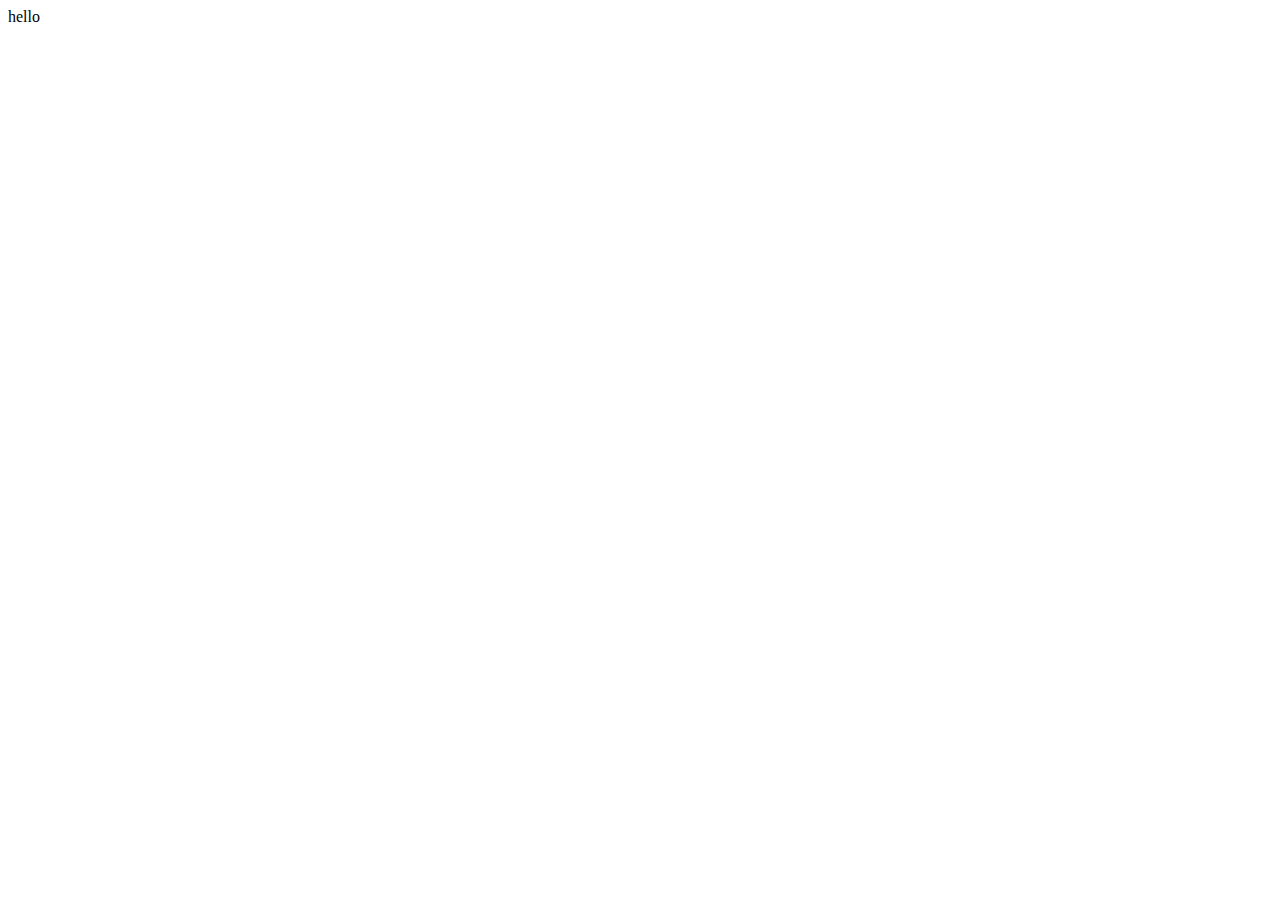
==== index.html @ a733d5cf "first commit" ====
<!DOCTYPE html>
<html>
<head>
    <meta charset="utf-8" />
    <meta http-equiv="X-UA-Compatible" content="IE=edge">
    <title>Page Title</title>
    <meta name="viewport" content="width=device-width, initial-scale=1">
    <link rel="stylesheet" type="text/css" media="screen" href="main.css" />
    <script src="main.js"></script>
</head>
<body>
    hello
</body>
</html>
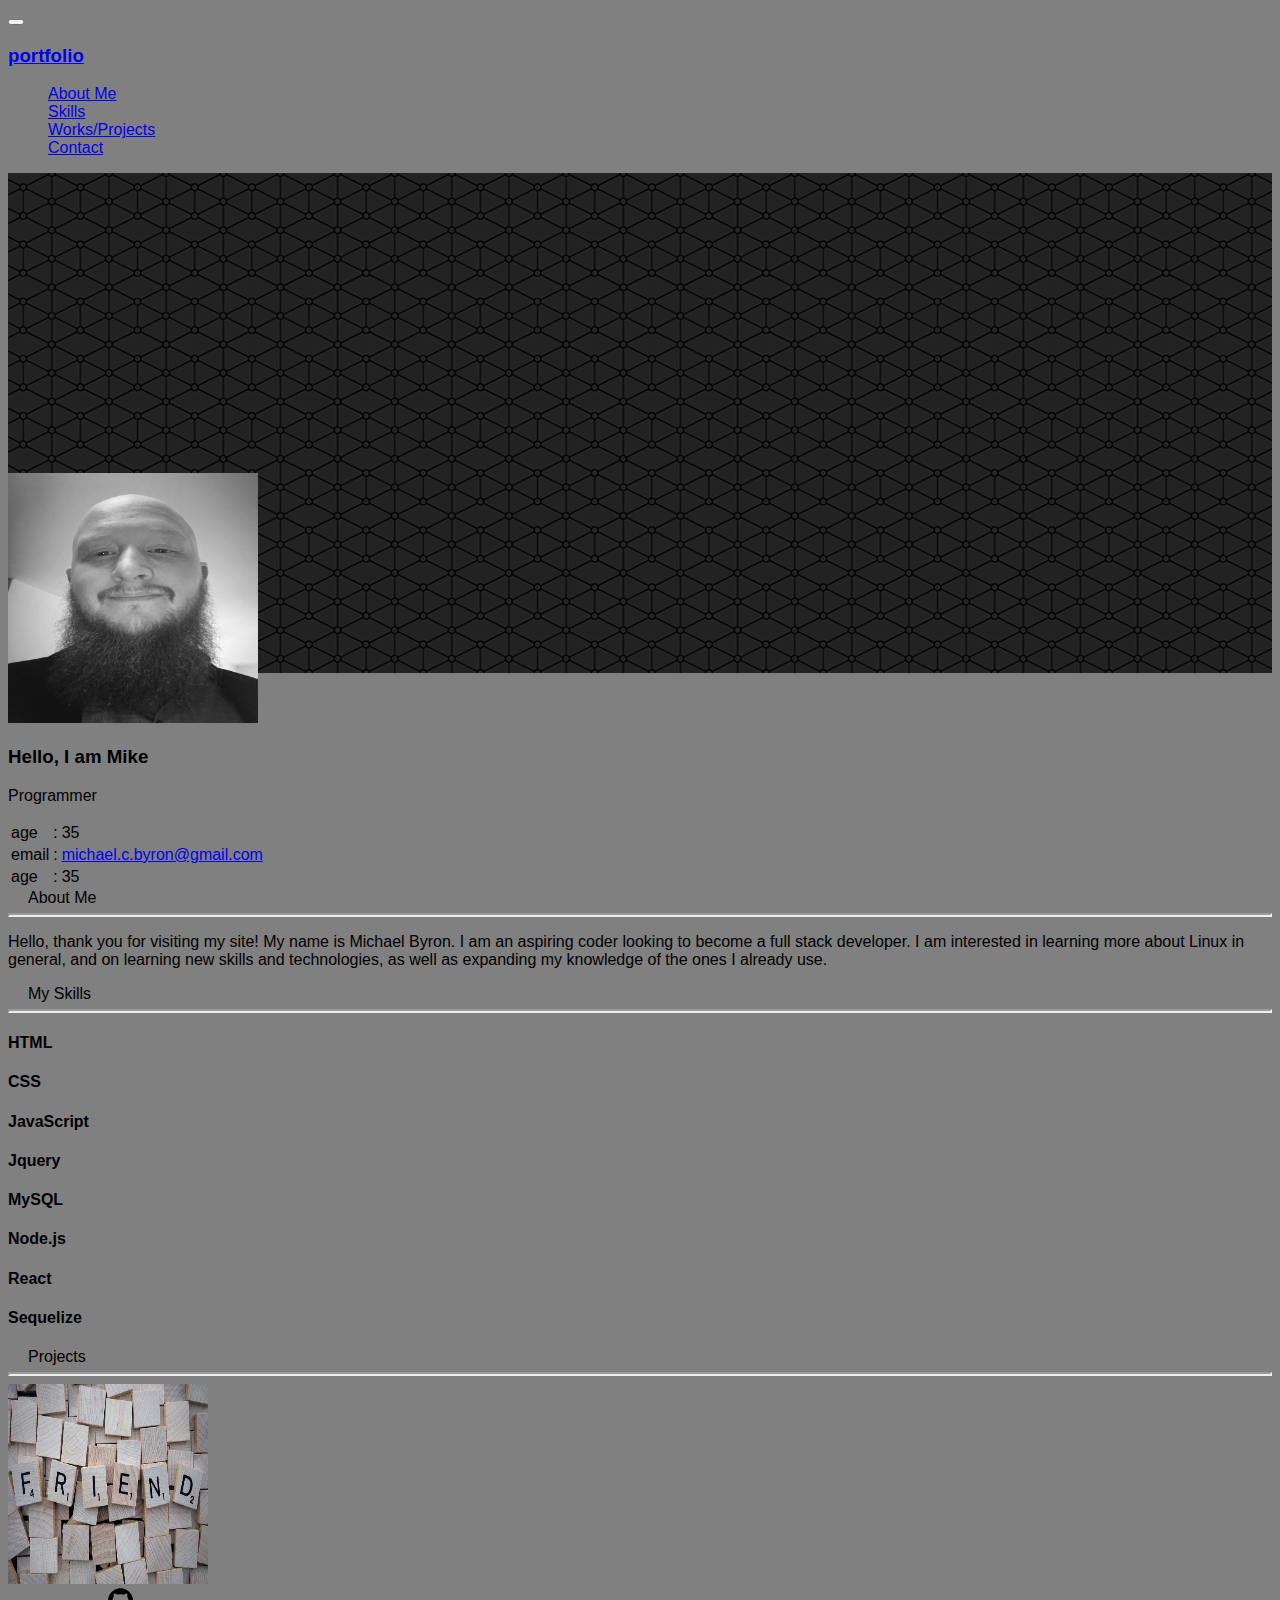
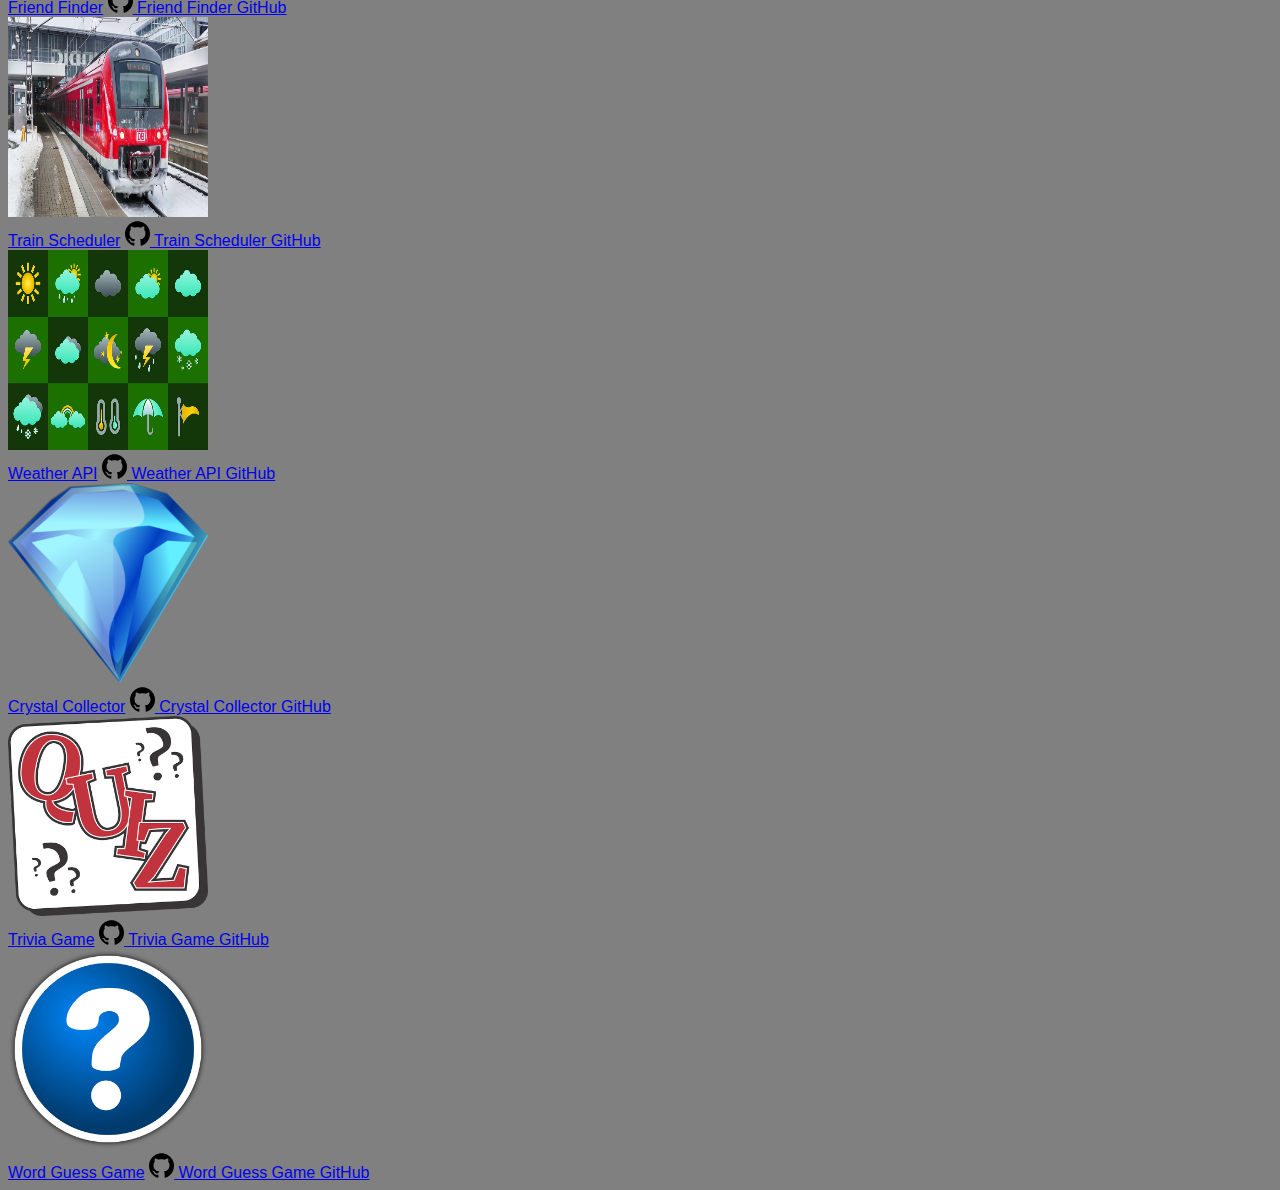
==== commit dec4c1d0: "updated portfolio on this page" ====
--- a/index.html
+++ b/index.html
@@ -1,14 +1,264 @@
 <!DOCTYPE html>
 <html>
+
 <head>
     <meta charset="utf-8" />
     <meta http-equiv="X-UA-Compatible" content="IE=edge">
-    <title>Page Title</title>
+    <title>About me</title>
     <meta name="viewport" content="width=device-width, initial-scale=1">
-    <link rel="stylesheet" type="text/css" media="screen" href="main.css" />
-    <script src="main.js"></script>
+
+    <link rel="stylesheet" href="https://stackpath.bootstrapcdn.com/bootstrap/4.1.3/css/bootstrap.min.css"
+        integrity="sha384-MCw98/SFnGE8fJT3GXwEOngsV7Zt27NXFoaoApmYm81iuXoPkFOJwJ8ERdknLPMO" crossorigin="anonymous">
+
+    <link rel="stylesheet" href="https://use.fontawesome.com/releases/v5.8.2/css/all.css"
+        integrity="sha384-oS3vJWv+0UjzBfQzYUhtDYW+Pj2yciDJxpsK1OYPAYjqT085Qq/1cq5FLXAZQ7Ay" crossorigin="anonymous">
+
+    <link rel="stylesheet" type="text/css" href="./assets/css/style.css">
+
+    <script src="https://code.jquery.com/jquery-3.3.1.slim.min.js"
+        integrity="sha384-q8i/X+965DzO0rT7abK41JStQIAqVgRVzpbzo5smXKp4YfRvH+8abtTE1Pi6jizo"
+        crossorigin="anonymous"></script>
+    <script src="https://cdnjs.cloudflare.com/ajax/libs/popper.js/1.14.7/umd/popper.min.js"
+        integrity="sha384-UO2eT0CpHqdSJQ6hJty5KVphtPhzWj9WO1clHTMGa3JDZwrnQq4sF86dIHNDz0W1"
+        crossorigin="anonymous"></script>
+    <script src="https://stackpath.bootstrapcdn.com/bootstrap/4.3.1/js/bootstrap.min.js"
+        integrity="sha384-JjSmVgyd0p3pXB1rRibZUAYoIIy6OrQ6VrjIEaFf/nJGzIxFDsf4x0xIM+B07jRM"
+        crossorigin="anonymous"></script>
 </head>
-<body>
-    hello
+
+<body data-spy="scroll" data-target=".navbar">
+
+    <!--nav-->
+    <div id="Header">
+        <nav class="navbar navbar-expand-sm navbar-dark bg-dark fixed-top">
+            <div class="container">
+                <button class="navbar-toggler" type="button" data-toggle="collapse" data-target="#navbarNav"
+                    aria-controls="navbarNav" aria-expanded="false" aria-label="Toggle navigation">
+                    <span class="navbar-toggler-icon"></span>
+                </button>
+                <a href="#" class="navbar-brand">
+                    <h3>portfolio</h3>
+                </a>
+                <div class="collapse navbar-collapse" id="navbarNav">
+                    <ul class="navbar-nav ml-auto">
+                        <li class="nav-item"><a href="#About" class="nav-link">About Me</a></li>
+                        <li class="nav-item"><a href="#Skills" class="nav-link">Skills</a></li>
+                        <li class="nav-item"><a href="#Works" class="nav-link">Works/Projects</a></li>
+                        <li class="nav-item"><a href="#" class="nav-link">Contact</a></li>
+                    </ul>
+                </div>
+            </div>
+        </nav>
+    </div>
+
+    <!--showcase-->
+    <div id="bg-img">
+    </div>
+
+
+    <!--about me-->
+    <div id="About">
+        <div class="container">
+            <div class="row">
+                <div class="col">
+                    <div id="AboutData">
+                        <div class="card bg-white">
+                            <div class="card-title my-5">
+                                <div class="media">
+                                    <img src="assets/images/me.jpg" width="250" height="250"
+                                        class="img-fluid rounded mx-5 d-none d-lg-block">
+                                    <div class="media-body">
+                                        <h3 class="display-4 ml-5">Hello, I am Mike</h3>
+                                        <p class="text-muted ml-3">Programmer</p>
+                                        <div class="container">
+                                            <table>
+                                                <tr>
+                                                    <td>age</td>
+                                                    <td>:</td>
+                                                    <td>35</td>
+                                                </tr>
+                                                <tr>
+                                                    <td>email</td>
+                                                    <td>:</td>
+                                                    <td><a
+                                                            href="mailto:michael.c.byron@gmail.com">michael.c.byron@gmail.com</a>
+                                                    </td>
+                                                </tr>
+                                                <tr>
+                                                    <td>age</td>
+                                                    <td>:</td>
+                                                    <td>35</td>
+                                                </tr>
+                                            </table>
+                                        </div>
+                                    </div>
+                                </div>
+                            </div>
+                            <div class="card-footer bg-primary">
+                                <a href="https://github.com/mbyron13"><i class="fab fa-github fa-2x mx-3"></i></a>
+                                <a href="https://www.linkedin.com/in/michael-byron-32b6307b/"><i
+                                        class="fab fa-linkedin fa-2x mx-3"></i></a>
+                            </div>
+                        </div>
+                    </div>
+                </div>
+            </div>
+            <div class="container mt-5">
+                <div class="row">
+                    <div class="col">
+                        <span class="bg-danger text-white">About Me</span>
+                        <hr class="bg-danger">
+                        <div class="card bg-white">
+                            <p class="lead-text-justify">Hello, thank you for visiting my site! My name is Michael
+                                Byron. I am an aspiring coder looking to become a full stack developer. I am interested
+                                in learning more about Linux in general, and on learning new skills and technologies, as
+                                well as expanding my knowledge of the ones I already use.
+
+                            </p>
+                        </div>
+                    </div>
+                </div>
+            </div>
+            <!--skill-->
+            <div id="Skills" class="mt-5">
+                <div class="container">
+                    <span class="bg-primary text-white">My Skills</span>
+                    <hr class="bg-primary">
+                    <div class="row">
+                        <div class="col">
+                            <div class="card bg-white">
+                                <h4 class="ml-3 my-2">HTML</h4>
+                                <h4 class="ml-3 my-2">CSS</h4>
+                                <h4 class="ml-3 my-2">JavaScript</h4>
+                                <h4 class="ml-3 my-2">Jquery</h4>
+                                <h4 class="ml-3 my-2">MySQL</h4>
+                                <h4 class="ml-3 my-2">Node.js</h4>
+                                <h4 class="ml-3 my-2">React</h4>
+                                <h4 class="ml-3 my-2">Sequelize</h4>
+                            </div>
+                        </div>
+                    </div>
+                </div>
+            </div>
+            <!--experience-->
+            <div id="Works">
+                <div class="container mt-5">
+                    <span class="bg-primary text-white">Projects</span>
+                    <hr class="bg-dark">
+                    <div class="row">
+                        <div class="col">
+                            <div class="card bg-white">
+                                <div class="text-center">
+
+                                    <div class="row justify-content-start">
+
+                                        <div class="col">
+                                            <div class="btn-group-vertical mt-3" role="group"
+                                                aria-label="Button group with nested dropdown">
+                                                <a href="https://mysterious-beach-35127.herokuapp.com/"
+                                                    class="btn btn-secondary active" role="button"
+                                                    aria-pressed="true"><img src="./assets/images/friend.jpg"
+                                                        alt="word friend" class="m-2 btnImageSize"><br>Friend Finder</a>
+
+                                                <a href="https://github.com/mbyron13/FriendFinder" class="btn btn-dark"
+                                                    role="button"><img src="./assets/images/github.svg"
+                                                        class="imgIconSize"> Friend Finder GitHub</a>
+                                            </div>
+                                        </div>
+
+                                        <div class="col">
+                                            <div class="btn-group-vertical mt-3" role="group"
+                                                aria-label="Button group with nested dropdown">
+                                                <a href="https://mbyron13.github.io/train-scheduler/index.html"
+                                                    class="btn btn-secondary active" role="button"
+                                                    aria-pressed="true"><img src="./assets/images/train.jpg"
+                                                        alt="Train Image" class="m-2 btnImageSize"><br>Train
+                                                    Scheduler</a>
+
+                                                <a href="https://github.com/mbyron13/train-scheduler"
+                                                    class="btn btn-dark" role="button"><img
+                                                        src="./assets/images/github.svg" class="imgIconSize"> Train
+                                                    Scheduler
+                                                    GitHub</a>
+                                            </div>
+                                        </div>
+                                    </div>
+
+                                    <div class="row justify-content-start">
+
+                                        <div class="col justify-content-start">
+                                            <div class="btn-group-vertical mt-3" role="group"
+                                                aria-label="Button group with nested dropdown">
+                                                <a href="https://lmurray298.github.io/TeamProject1/"
+                                                    class="btn btn-secondary active" role="button"
+                                                    aria-pressed="true"><img src="assets/images/weather.jpg"
+                                                        alt="Weather Icons" class="m-2 btnImageSize"><br>Weather API</a>
+
+                                                <a href="https://github.com/Lmurray298/TeamProject1"
+                                                    class="btn btn-dark" role="button"><img
+                                                        src="./assets/images/github.svg" class="imgIconSize"> Weather
+                                                    API GitHub</a>
+                                            </div>
+                                        </div>
+
+                                        <div class="col justify-content-start">
+                                            <div class="btn-group-vertical mt-3" role="group"
+                                                aria-label="Button group with nested dropdown">
+                                                <a href="https://mbyron13.github.io/unit-4-game/"
+                                                    class="btn btn-secondary active" role="button"
+                                                    aria-pressed="true"><img src="./assets/images/sapphire.png"
+                                                        alt="Sapphire" class="m-2 btnImageSize"><br>Crystal
+                                                    Collector</a>
+
+                                                <a href="https://github.com/mbyron13/unit-4-game" class="btn btn-dark"
+                                                    role="button"><img src="./assets/images/github.svg"
+                                                        class="imgIconSize"> Crystal Collector GitHub</a>
+                                            </div>
+                                        </div>
+                                    </div>
+
+                                    <div class="row justify-content-start">
+
+                                        <div class="col justify-content-start">
+                                            <div class="btn-group-vertical mt-3" role="group"
+                                                aria-label="Button group with nested dropdown">
+                                                <a href="https://mbyron13.github.io/TriviaGame"
+                                                    class="btn btn-secondary active" role="button"
+                                                    aria-pressed="true"><img src="./assets/images/popquiz.png"
+                                                        alt="Trivia" class="m-2 btnImageSize"><br>Trivia Game</a>
+
+                                                <a href="https://github.com/mbyron13/TriviaGame" class="btn btn-dark"
+                                                    role="button"><img src="./assets/images/github.svg"
+                                                        class="imgIconSize"> Trivia Game GitHub</a>
+                                            </div>
+                                        </div>
+
+                                        <div class="col justify-content-start">
+                                            <div class="btn-group-vertical mt-3" role="group"
+                                                aria-label="Button group with nested dropdown">
+                                                <a href="https://mbyron13.github.io/Word-Guess-Game/"
+                                                    class="btn btn-secondary active" role="button"
+                                                    aria-pressed="true"><img src="./assets/images/questionmark.png"
+                                                        alt="question mark" class="m-2 btnImageSize"><br>Word Guess
+                                                    Game</a>
+
+                                                <a href="https://github.com/mbyron13/Word-Guess-Game"
+                                                    class="btn btn-dark" role="button"><img
+                                                        src="./assets/images/github.svg" class="imgIconSize"> Word Guess
+                                                    Game
+                                                    GitHub</a>
+                                            </div>
+                                        </div>
+
+
+                                    </div>
+                                </div>
+                            </div>
+                        </div>
+                    </div>
+                </div>
+            </div>
+
 </body>
+
 </html>--- a/assets/css/style.css
+++ b/assets/css/style.css
@@ -0,0 +1,107 @@
+body{
+    font-family:Arial, Helvetica, sans-serif, 'helvetica neue';
+    background-color:grey;
+ }
+
+ .noPadding{
+     padding:0;
+     margin:0;
+ }
+
+ #Header a:hover{
+     color: whitesmoke;
+ }
+
+ #bg-img{
+    background-image: url("../images/connectwork.png");
+    min-height: 500px;
+
+ }
+
+ .btnImageSize{
+    height: 200px;
+    width: 200px;
+}
+.imgIconSize{
+    height:25px;
+    width:25x;
+}
+
+i{
+    color:whitesmoke;
+}
+
+li {
+   list-style-type: none;
+}
+
+.hideOverflow{
+   overflow: hidden;
+}
+
+#About{
+    margin-top: -200px;
+}
+
+#About span{
+    padding: 10px 20px 10px 20px;
+}
+#About hr{
+    border-width: 2px;
+    margin-top:06px;
+}
+
+#Skills span{
+    padding: 10px 20px 10px 20px;
+}
+
+#Skills hr{
+    border-width: 2px;
+    margin-top:06px;
+}
+
+
+
+
+
+ /*@media (max-width:1920px){
+    .navStyleLeft{
+        display:flex;
+        float: left;
+       
+    }
+    .navStyleRight{
+        display:flex;
+        float:right;
+        
+    }
+        }
+
+    @media (max-width:768px){
+        .navStyleLeft{
+            display:flex;
+            float: left;
+            
+        }
+        .navStyleRight{
+            display:flex;
+            float:right;
+            
+        }
+            }
+        
+
+ @media (max-width:640px){
+    .navStyleLeft{
+        justify-content: center;
+        display: flex;
+        float: none;
+    }
+    
+    .navStyleRight{
+        justify-content: center;
+        display: flex;
+        float: none;
+    }
+     }
+     */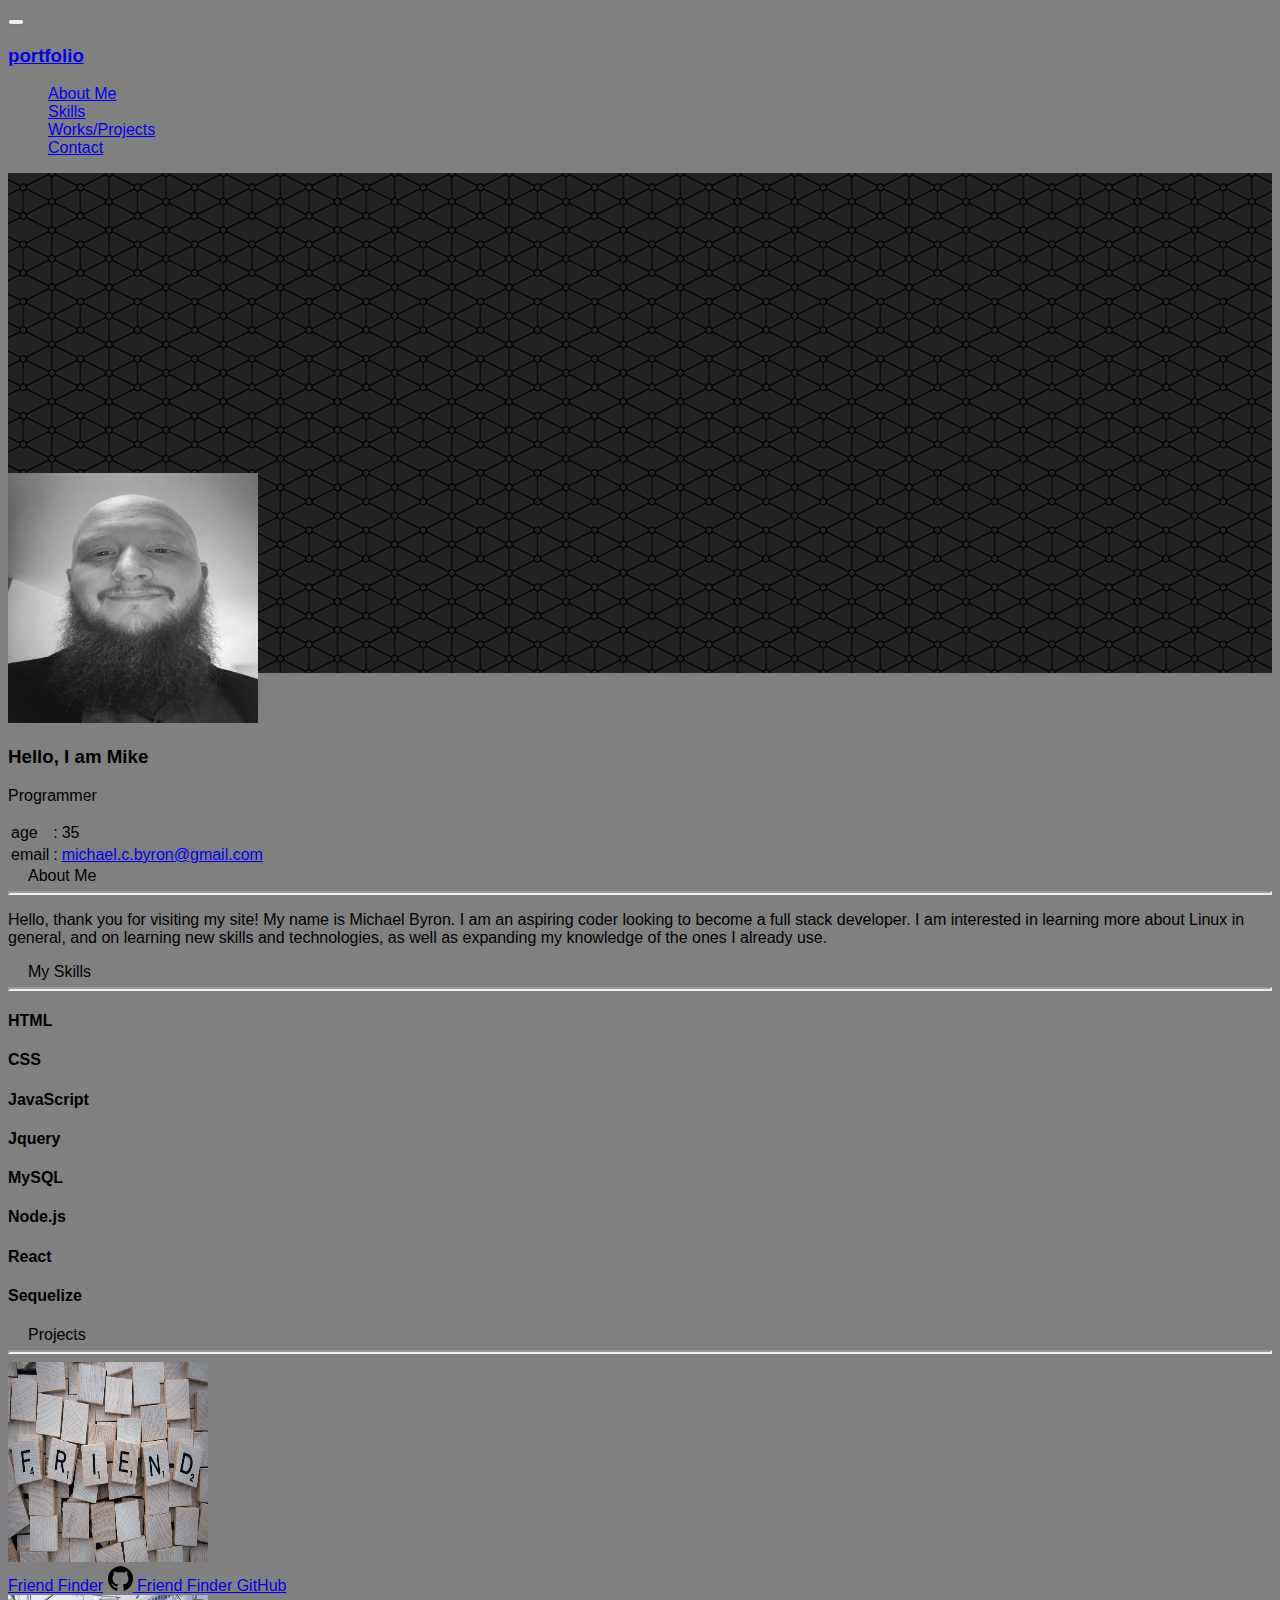
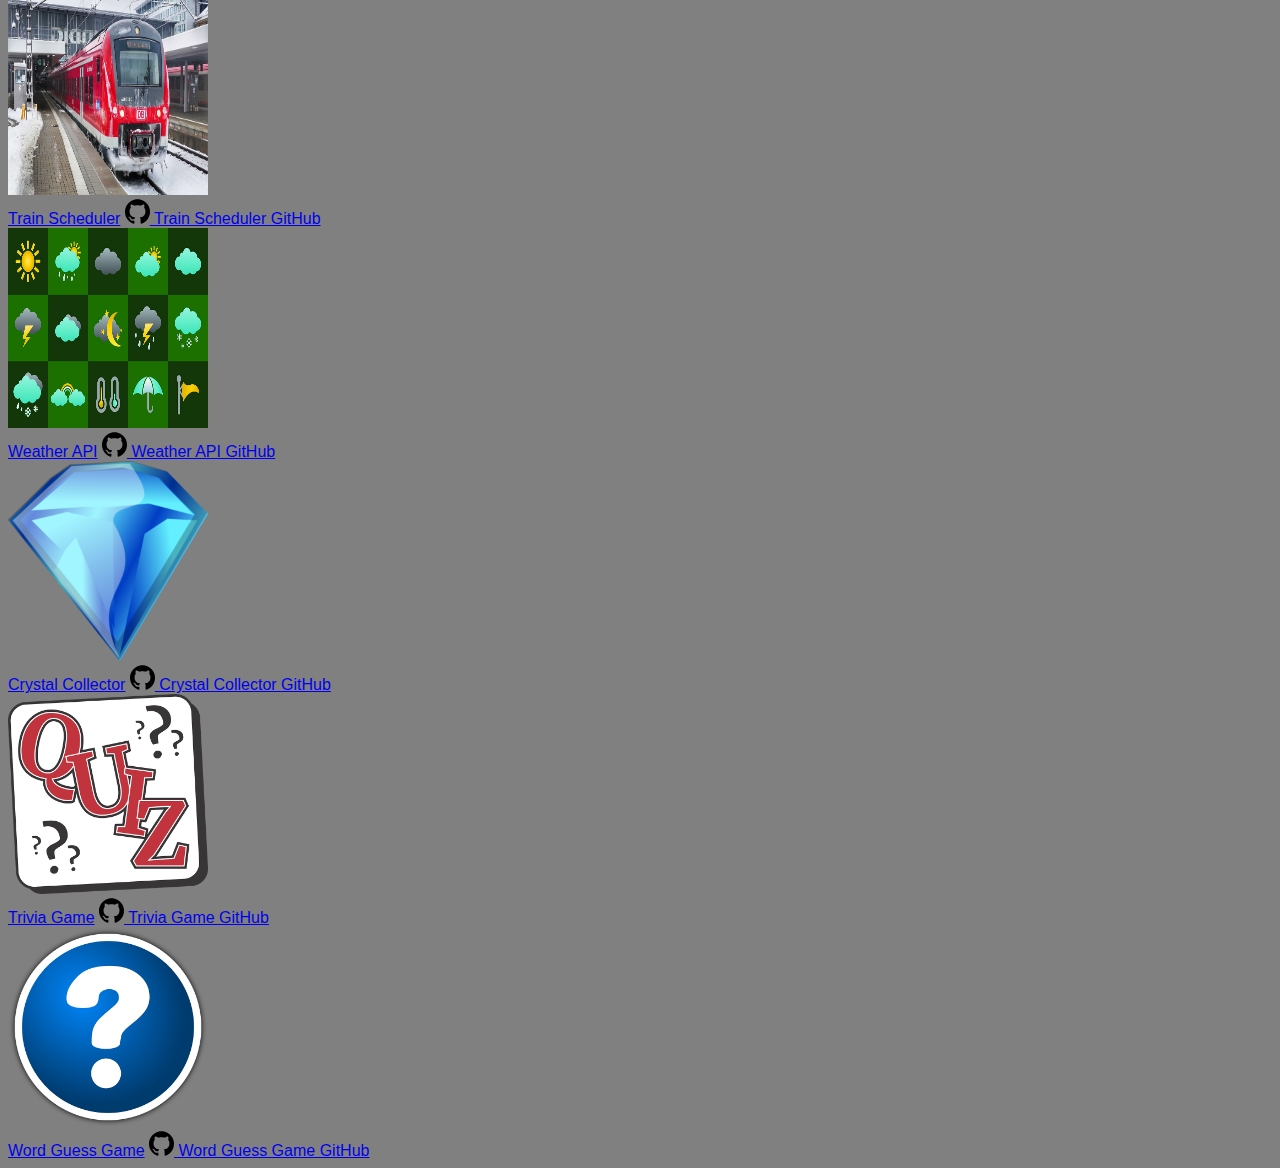
==== commit 6951d4c5: "slight change" ====
--- a/index.html
+++ b/index.html
@@ -84,11 +84,6 @@
                                                             href="mailto:michael.c.byron@gmail.com">michael.c.byron@gmail.com</a>
                                                     </td>
                                                 </tr>
-                                                <tr>
-                                                    <td>age</td>
-                                                    <td>:</td>
-                                                    <td>35</td>
-                                                </tr>
                                             </table>
                                         </div>
                                     </div>
